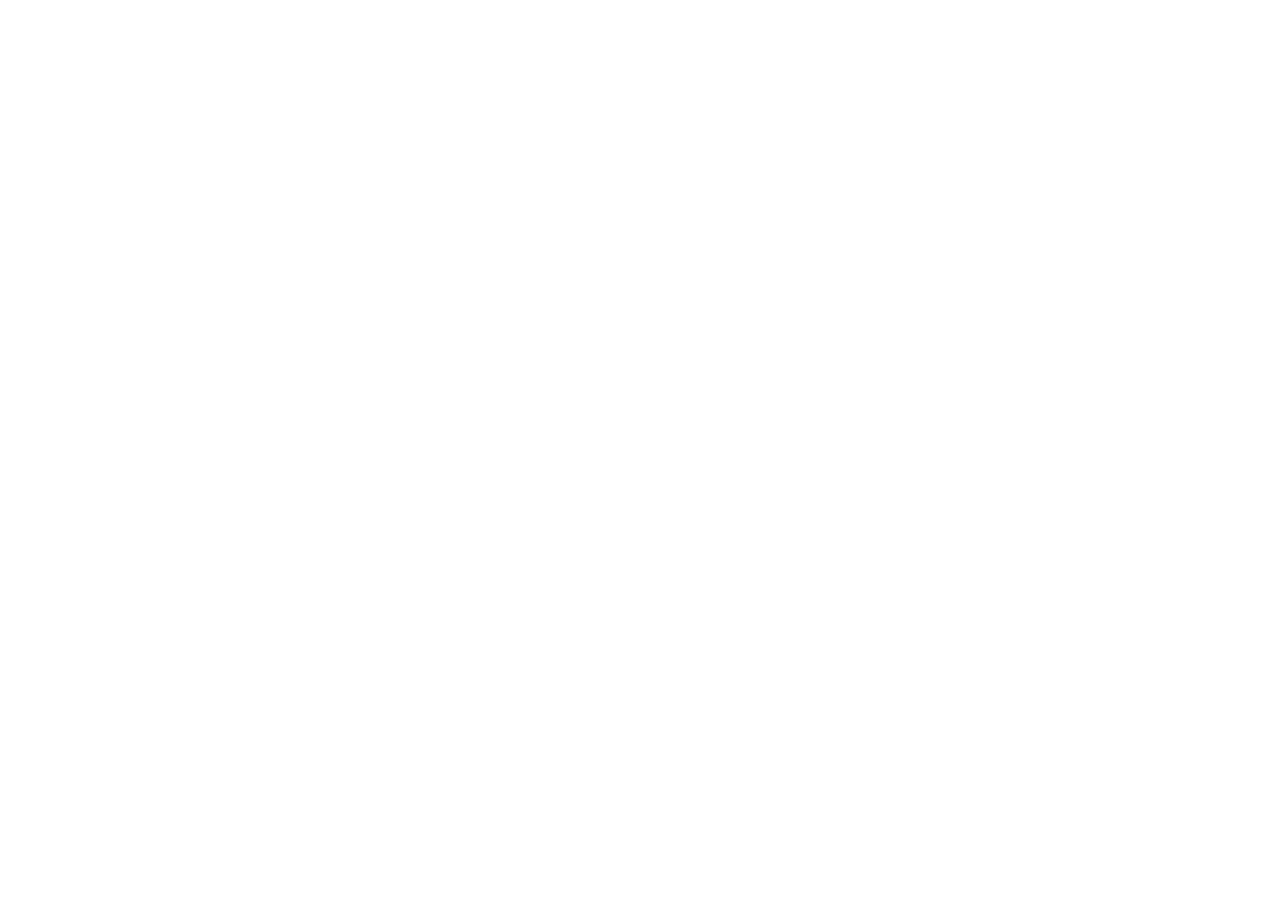
==== index.html @ 8b137cc0 "initial" ====
<!DOCTYPE html>
<html lang="en">
<head>
  <meta charset="UTF-8">
  <meta name="viewport" content="width=device-width, initial-scale=1.0">
  <title>Document</title>
</head>
<body>
  <script src="js/script.js"></script>
</body>
</html>
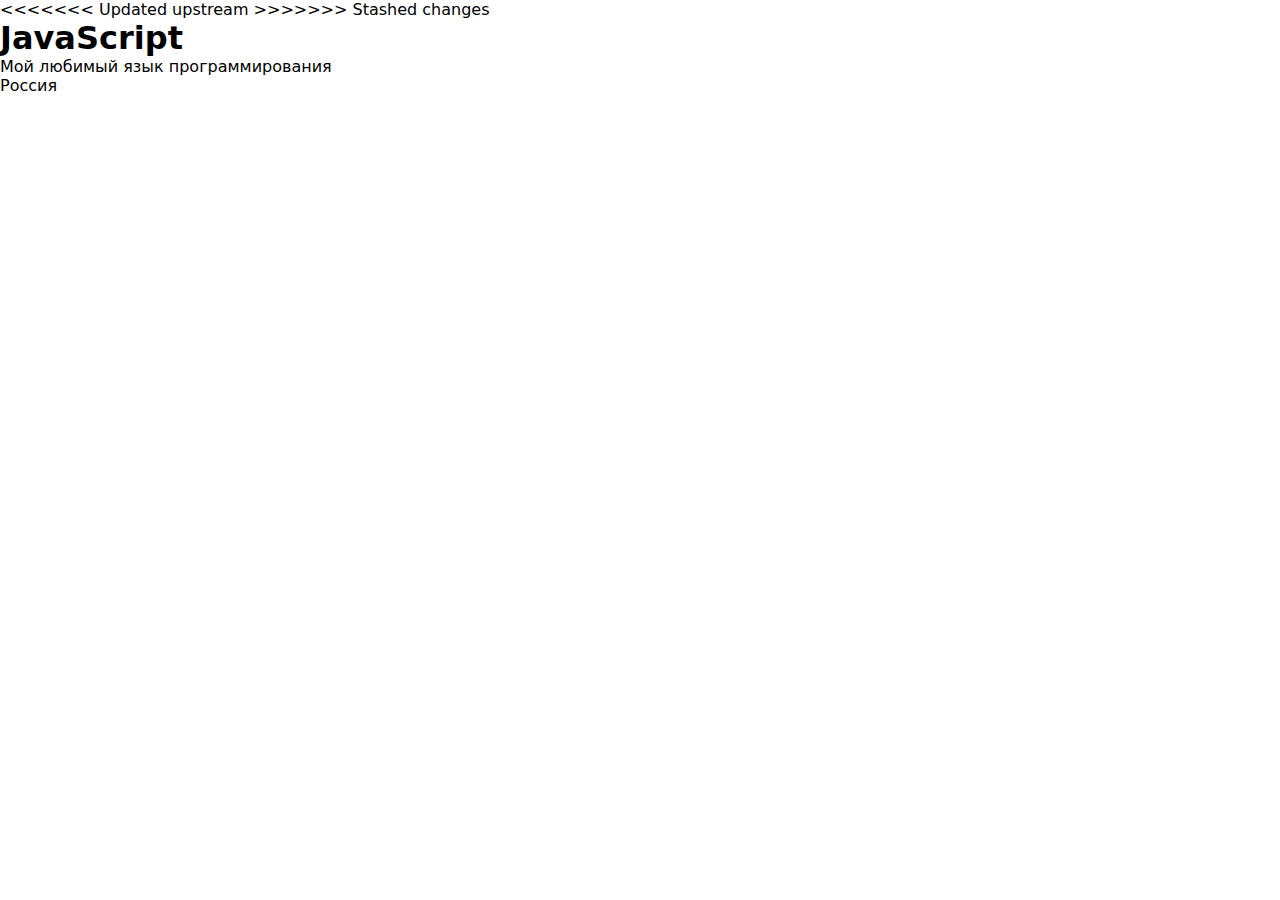
==== commit 5d605a0b: "link" ====
--- a/index.html
+++ b/index.html
@@ -1,11 +1,19 @@
 <!DOCTYPE html>
 <html lang="en">
 <head>
-  <meta charset="UTF-8">
+  <meta charset="utf-8">
   <meta name="viewport" content="width=device-width, initial-scale=1.0">
-  <title>Document</title>
+<<<<<<< Updated upstream
+  <title>JavaScript<title>
+=======
+  <title>JavaScript</title>
+  <link rel="stylesheet" href="style.css">
+>>>>>>> Stashed changes
 </head>
 <body>
+  <h1>JavaScript</h1>
+  <p>Мой любимый язык программирования</p>
+  <p>Россия</p>
   <script src="js/script.js"></script>
 </body>
 </html>--- a/style.css
+++ b/style.css
@@ -0,0 +1,6 @@
+* {
+  margin: 0;
+  padding: 0;
+  border: 0;
+  font-family: system-ui, -apple-system, BlinkMacSystemFont, 'Segoe UI', Roboto, Oxygen, Ubuntu, Cantarell, 'Open Sans', 'Helvetica Neue', sans-serif;
+}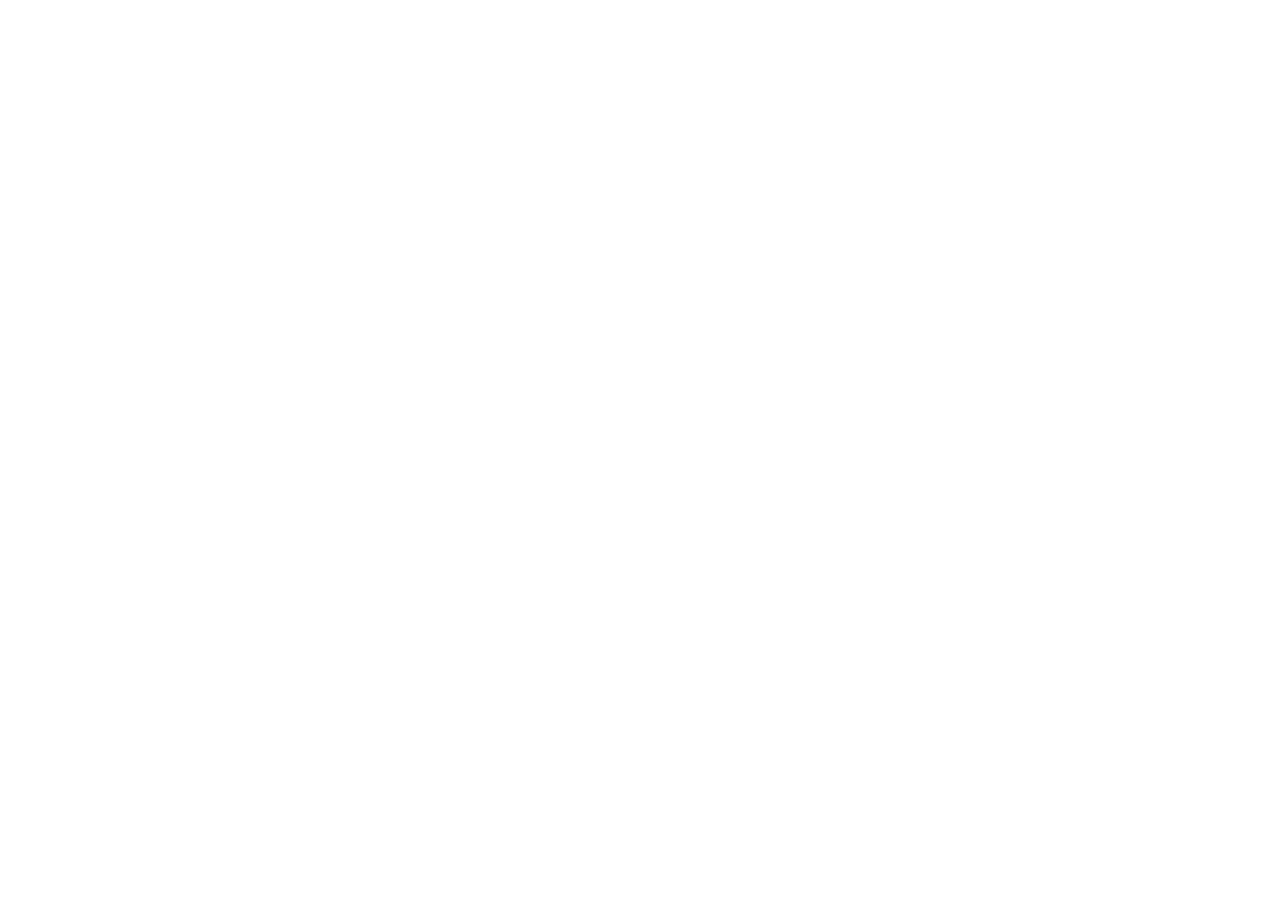
==== commit 82198a90: "link" ====
--- a/index.html
+++ b/index.html
@@ -3,12 +3,8 @@
 <head>
   <meta charset="utf-8">
   <meta name="viewport" content="width=device-width, initial-scale=1.0">
-<<<<<<< Updated upstream
   <title>JavaScript<title>
-=======
-  <title>JavaScript</title>
   <link rel="stylesheet" href="style.css">
->>>>>>> Stashed changes
 </head>
 <body>
   <h1>JavaScript</h1>
